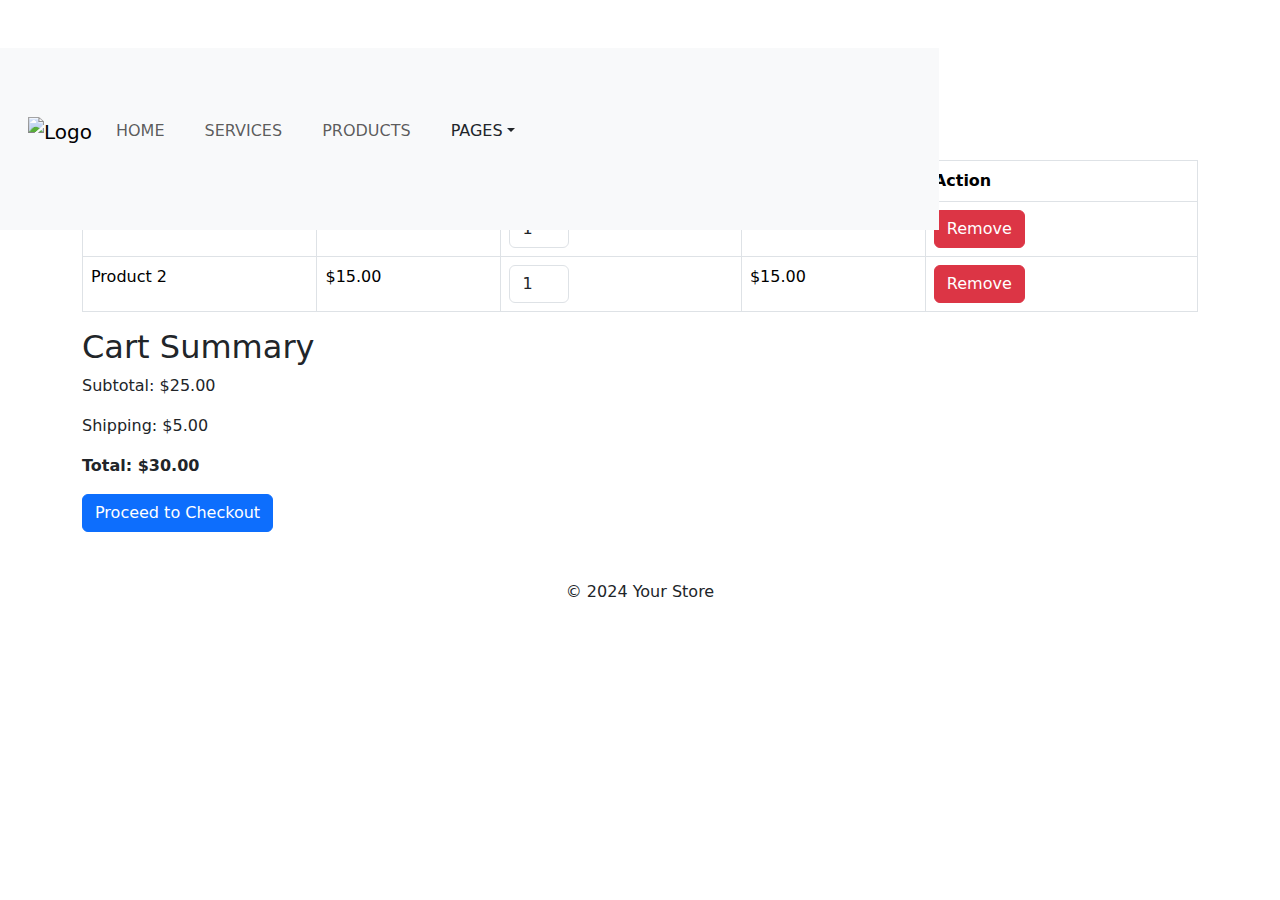
==== src/main/resources/templates/cart.html @ 26a50ee8 "None" ====
<!DOCTYPE html>
<html lang="en">
<head>
    <meta charset="UTF-8">
    <meta name="viewport" content="width=device-width, initial-scale=1.0">
    <title>Shopping Cart</title>
    <link rel="stylesheet" href="styles.css">
    <link rel="stylesheet" href="https://cdnjs.cloudflare.com/ajax/libs/bootstrap/5.3.0/css/bootstrap.min.css">
</head>
<body>

<!-- Header -->
<header id="header" class="site-header header-scrolled position-fixed text-black bg-light">
    <nav id="header-nav" class="navbar navbar-expand-lg px-3 mb-3">
        <div class="container-fluid">
            <a class="navbar-brand" href="index.html">
                <img src="images/main-logo.png" class="logo" alt="Logo">
            </a>
            <div class="offcanvas offcanvas-end" tabindex="-1" id="bdNavbar">
                <div class="offcanvas-header px-4 pb-0">
                    <button type="button" class="btn-close btn-close-black" data-bs-dismiss="offcanvas" aria-label="Close"></button>
                </div>
                <div class="offcanvas-body">
                    <ul class="navbar-nav text-uppercase justify-content-end align-items-center flex-grow-1 pe-3">
                        <li class="nav-item"><a class="nav-link me-4" href="#billboard">Home</a></li>
                        <li class="nav-item"><a class="nav-link me-4" href="#company-services">Services</a></li>
                        <li class="nav-item"><a class="nav-link me-4" href="#mobile-products">Products</a></li>
                        <li class="nav-item dropdown">
                            <a class="nav-link me-4 dropdown-toggle link-dark" data-bs-toggle="dropdown" href="#" role="button" aria-expanded="false">Pages</a>
                            <ul class="dropdown-menu">
                                <li><a href="about.html" class="dropdown-item">About</a></li>
                                <li><a href="cart.html" class="dropdown-item active">Cart</a></li>
                                <li><a href="checkout.html" class="dropdown-item">Checkout</a></li>
                            </ul>
                        </li>
                        <li class="nav-item">
                            <div class="user-items ps-5">
                                <ul class="d-flex justify-content-end list-unstyled">
                                    <li><a href="cart.html"><svg class="cart"><use xlink:href="#cart"></use></svg></a></li>
                                </ul>
                            </div>
                        </li>
                    </ul>
                </div>
            </div>
        </div>
    </nav>
</header>

<!-- Cart Section -->
<main class="container mt-5 pt-5">
    <h1>Your Shopping Cart</h1>
    <table class="table table-bordered mt-3">
        <thead>
        <tr>
            <th>Product</th>
            <th>Price</th>
            <th>Quantity</th>
            <th>Total</th>
            <th>Action</th>
        </tr>
        </thead>
        <tbody>
        <tr>
            <td>Product 1</td>
            <td>$10.00</td>
            <td><input type="number" value="1" min="1" class="form-control" style="width: 60px;"></td>
            <td>$10.00</td>
            <td><button class="btn btn-danger">Remove</button></td>
        </tr>
        <tr>
            <td>Product 2</td>
            <td>$15.00</td>
            <td><input type="number" value="1" min="1" class="form-control" style="width: 60px;"></td>
            <td>$15.00</td>
            <td><button class="btn btn-danger">Remove</button></td>
        </tr>
        </tbody>
    </table>
    <div class="cart-summary">
        <h2>Cart Summary</h2>
        <p>Subtotal: <span id="subtotal">$25.00</span></p>
        <p>Shipping: <span id="shipping">$5.00</span></p>
        <p><strong>Total: <span id="total">$30.00</span></strong></p>
        <button class="btn btn-primary">Proceed to Checkout</button>
    </div>
</main>

<!-- Footer -->
<footer class="text-center mt-5">
    <p>&copy; 2024 Your Store</p>
</footer>

<script src="https://cdnjs.cloudflare.com/ajax/libs/bootstrap/5.3.0/js/bootstrap.bundle.min.js"></script>
</body>
</html>
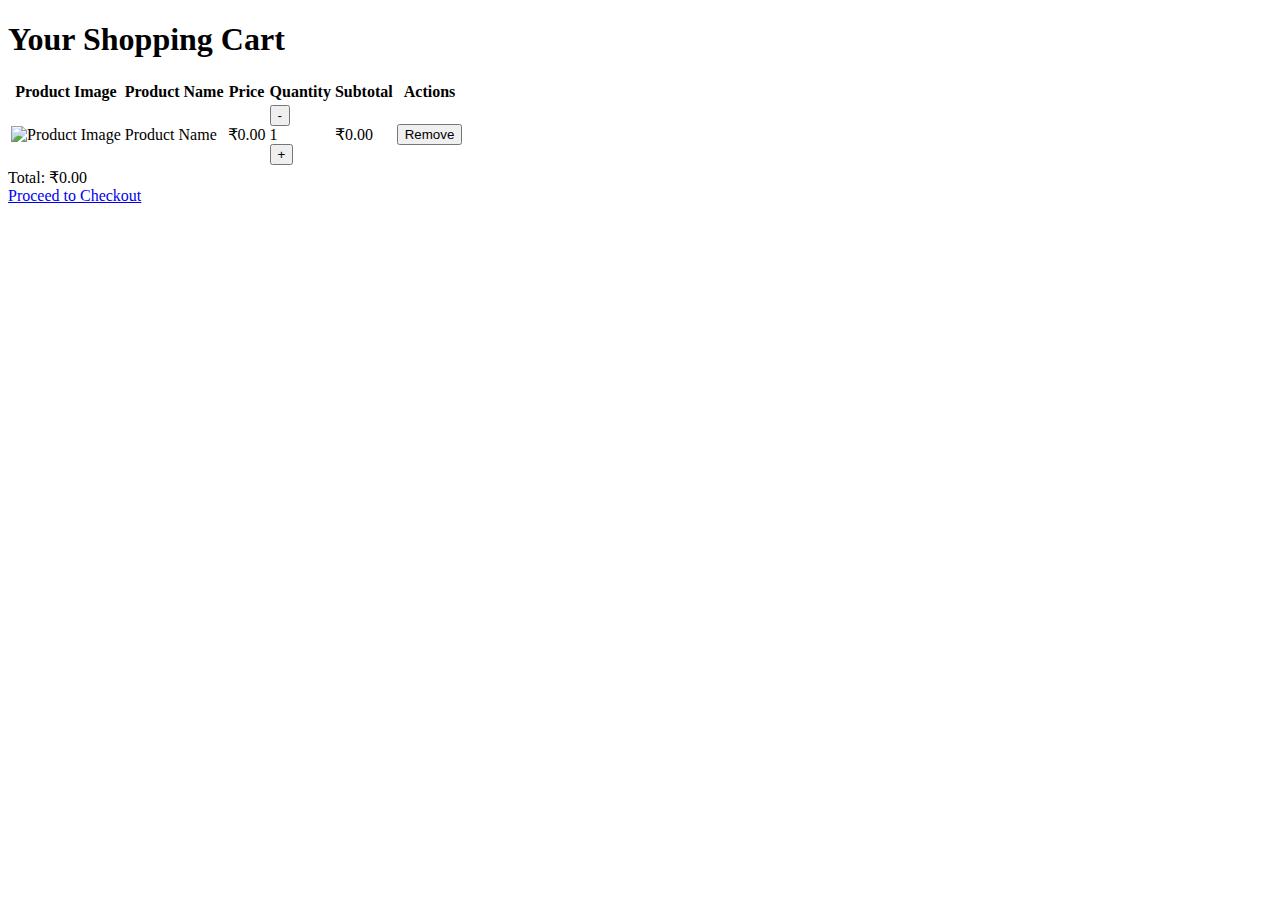
==== commit 6d29bde4: "None" ====
--- a/src/main/resources/templates/cart.html
+++ b/src/main/resources/templates/cart.html
@@ -1,96 +1,53 @@
 <!DOCTYPE html>
-<html lang="en">
+<html lang="en" xmlns:th="http://www.thymeleaf.org">
 <head>
     <meta charset="UTF-8">
     <meta name="viewport" content="width=device-width, initial-scale=1.0">
     <title>Shopping Cart</title>
-    <link rel="stylesheet" href="styles.css">
-    <link rel="stylesheet" href="https://cdnjs.cloudflare.com/ajax/libs/bootstrap/5.3.0/css/bootstrap.min.css">
+    <link rel="stylesheet" href="/styles.css">
 </head>
 <body>
-
-<!-- Header -->
-<header id="header" class="site-header header-scrolled position-fixed text-black bg-light">
-    <nav id="header-nav" class="navbar navbar-expand-lg px-3 mb-3">
-        <div class="container-fluid">
-            <a class="navbar-brand" href="index.html">
-                <img src="images/main-logo.png" class="logo" alt="Logo">
-            </a>
-            <div class="offcanvas offcanvas-end" tabindex="-1" id="bdNavbar">
-                <div class="offcanvas-header px-4 pb-0">
-                    <button type="button" class="btn-close btn-close-black" data-bs-dismiss="offcanvas" aria-label="Close"></button>
-                </div>
-                <div class="offcanvas-body">
-                    <ul class="navbar-nav text-uppercase justify-content-end align-items-center flex-grow-1 pe-3">
-                        <li class="nav-item"><a class="nav-link me-4" href="#billboard">Home</a></li>
-                        <li class="nav-item"><a class="nav-link me-4" href="#company-services">Services</a></li>
-                        <li class="nav-item"><a class="nav-link me-4" href="#mobile-products">Products</a></li>
-                        <li class="nav-item dropdown">
-                            <a class="nav-link me-4 dropdown-toggle link-dark" data-bs-toggle="dropdown" href="#" role="button" aria-expanded="false">Pages</a>
-                            <ul class="dropdown-menu">
-                                <li><a href="about.html" class="dropdown-item">About</a></li>
-                                <li><a href="cart.html" class="dropdown-item active">Cart</a></li>
-                                <li><a href="checkout.html" class="dropdown-item">Checkout</a></li>
-                            </ul>
-                        </li>
-                        <li class="nav-item">
-                            <div class="user-items ps-5">
-                                <ul class="d-flex justify-content-end list-unstyled">
-                                    <li><a href="cart.html"><svg class="cart"><use xlink:href="#cart"></use></svg></a></li>
-                                </ul>
-                            </div>
-                        </li>
-                    </ul>
-                </div>
-            </div>
-        </div>
-    </nav>
-</header>
-
-<!-- Cart Section -->
-<main class="container mt-5 pt-5">
+<div class="container">
     <h1>Your Shopping Cart</h1>
-    <table class="table table-bordered mt-3">
+    <table>
         <thead>
         <tr>
-            <th>Product</th>
+            <th>Product Image</th>
+            <th>Product Name</th>
             <th>Price</th>
             <th>Quantity</th>
-            <th>Total</th>
-            <th>Action</th>
+            <th>Subtotal</th>
+            <th>Actions</th>
         </tr>
         </thead>
         <tbody>
-        <tr>
-            <td>Product 1</td>
-            <td>$10.00</td>
-            <td><input type="number" value="1" min="1" class="form-control" style="width: 60px;"></td>
-            <td>$10.00</td>
-            <td><button class="btn btn-danger">Remove</button></td>
-        </tr>
-        <tr>
-            <td>Product 2</td>
-            <td>$15.00</td>
-            <td><input type="number" value="1" min="1" class="form-control" style="width: 60px;"></td>
-            <td>$15.00</td>
-            <td><button class="btn btn-danger">Remove</button></td>
+        <tr th:each="item : ${cart}">
+            <td><img th:src="${item.product.image}" alt="Product Image" class="product-image"></td>
+            <td th:text="${item.product.name}">Product Name</td>
+            <td>₹<span th:text="${item.product.price}">0.00</span></td>
+            <td>
+                <form th:action="@{/cart/update/{id}/{action}(id=${item.product.id}, action='decrease')}" method="post">
+                    <button type="submit">-</button>
+                </form>
+                <span th:text="${item.quantity}">1</span>
+                <form th:action="@{/cart/update/{id}/{action}(id=${item.product.id}, action='increase')}" method="post">
+                    <button type="submit">+</button>
+                </form>
+            </td>
+            <td>₹<span th:text="${item.totalPrice}">0.00</span></td>
+            <td>
+                <form th:action="@{/cart/remove/{id}(id=${item.product.id})}" method="post">
+                    <button type="submit">Remove</button>
+                </form>
+            </td>
         </tr>
         </tbody>
     </table>
-    <div class="cart-summary">
-        <h2>Cart Summary</h2>
-        <p>Subtotal: <span id="subtotal">$25.00</span></p>
-        <p>Shipping: <span id="shipping">$5.00</span></p>
-        <p><strong>Total: <span id="total">$30.00</span></strong></p>
-        <button class="btn btn-primary">Proceed to Checkout</button>
+
+    <div class="total">
+        <span>Total: ₹<span th:text="${total}">0.00</span></span>
     </div>
-</main>
-
-<!-- Footer -->
-<footer class="text-center mt-5">
-    <p>&copy; 2024 Your Store</p>
-</footer>
-
-<script src="https://cdnjs.cloudflare.com/ajax/libs/bootstrap/5.3.0/js/bootstrap.bundle.min.js"></script>
+    <a href="#" class="checkout-btn">Proceed to Checkout</a>
+</div>
 </body>
 </html>
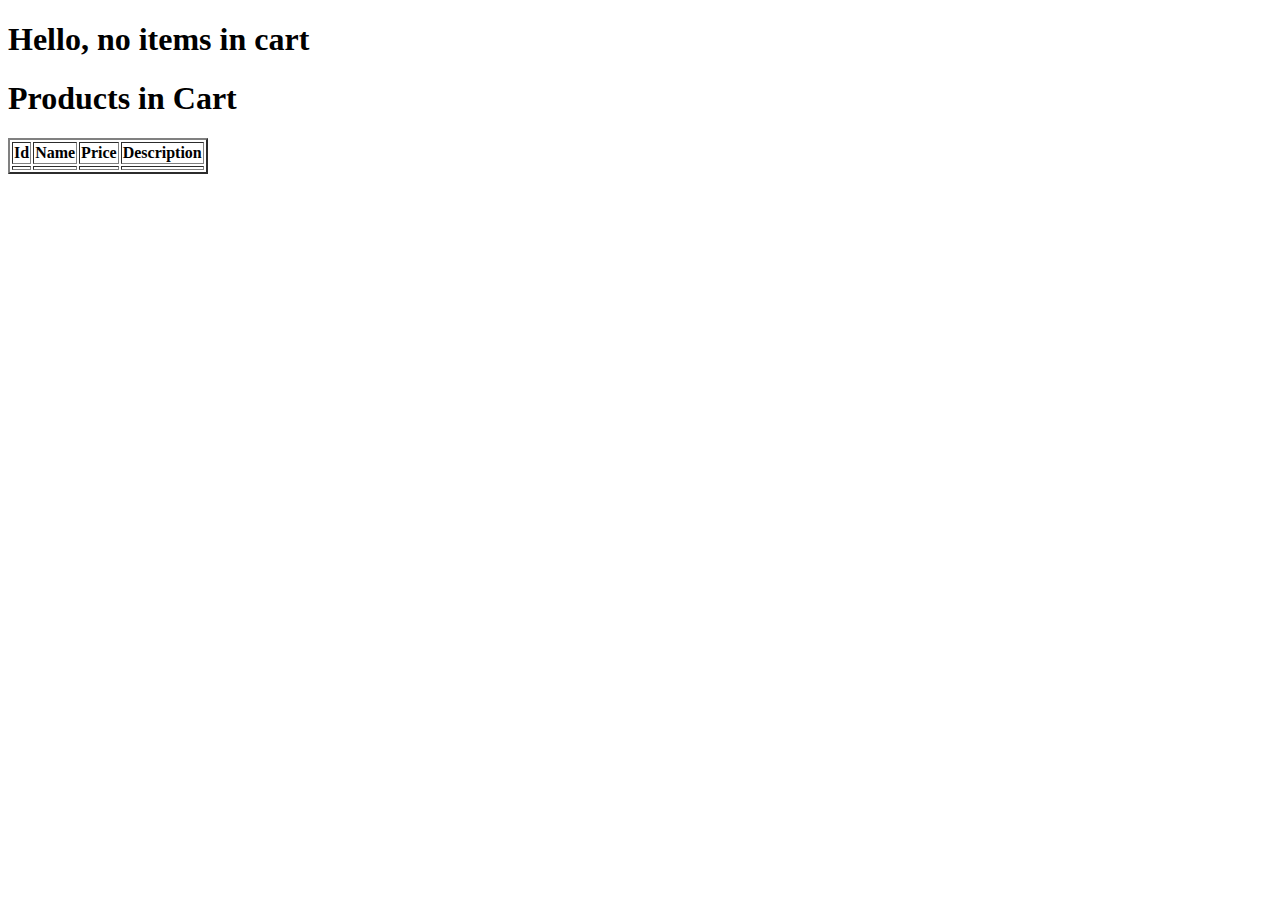
==== commit c7c81f45: "Second Commit" ====
--- a/src/main/resources/templates/cart.html
+++ b/src/main/resources/templates/cart.html
@@ -1,53 +1,31 @@
-<!DOCTYPE html>
+<!doctype html>
 <html lang="en" xmlns:th="http://www.thymeleaf.org">
 <head>
     <meta charset="UTF-8">
     <meta name="viewport" content="width=device-width, initial-scale=1.0">
-    <title>Shopping Cart</title>
-    <link rel="stylesheet" href="/styles.css">
+    <meta http-equiv="X-UA-Compatible" content="ie=edge">
+    <title>Cart</title>
 </head>
 <body>
-<div class="container">
-    <h1>Your Shopping Cart</h1>
-    <table>
-        <thead>
+<h1>
+    Hello, <span th:text="${user.name}"> </span> no items in cart
+</h1>
+<h1>Products in Cart</h1>
+<form action="">
+    <table border="2px">
         <tr>
-            <th>Product Image</th>
-            <th>Product Name</th>
+            <th>Id</th>
+            <th>Name</th>
             <th>Price</th>
-            <th>Quantity</th>
-            <th>Subtotal</th>
-            <th>Actions</th>
+            <th>Description</th>
         </tr>
-        </thead>
-        <tbody>
-        <tr th:each="item : ${cart}">
-            <td><img th:src="${item.product.image}" alt="Product Image" class="product-image"></td>
-            <td th:text="${item.product.name}">Product Name</td>
-            <td>₹<span th:text="${item.product.price}">0.00</span></td>
-            <td>
-                <form th:action="@{/cart/update/{id}/{action}(id=${item.product.id}, action='decrease')}" method="post">
-                    <button type="submit">-</button>
-                </form>
-                <span th:text="${item.quantity}">1</span>
-                <form th:action="@{/cart/update/{id}/{action}(id=${item.product.id}, action='increase')}" method="post">
-                    <button type="submit">+</button>
-                </form>
-            </td>
-            <td>₹<span th:text="${item.totalPrice}">0.00</span></td>
-            <td>
-                <form th:action="@{/cart/remove/{id}(id=${item.product.id})}" method="post">
-                    <button type="submit">Remove</button>
-                </form>
-            </td>
+        <tr th:each="product : ${products}">
+            <td th:text="${product.id}"></td>
+            <td th:text="${product.name}"></td>
+            <td th:text="${product.price}"></td>
+            <td th:text="${product.description}"></td>
         </tr>
-        </tbody>
     </table>
-
-    <div class="total">
-        <span>Total: ₹<span th:text="${total}">0.00</span></span>
-    </div>
-    <a href="#" class="checkout-btn">Proceed to Checkout</a>
-</div>
+</form>
 </body>
 </html>
